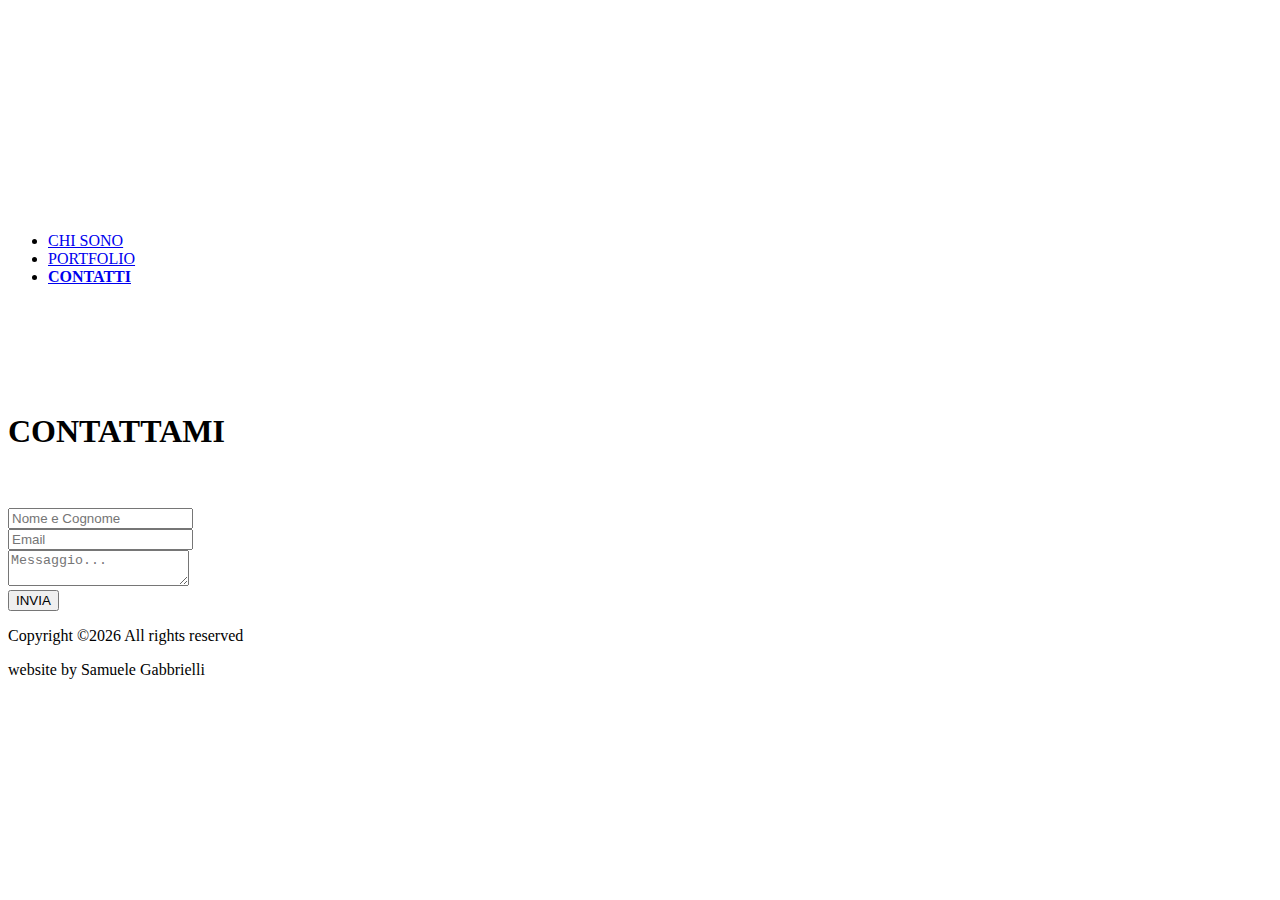
==== contacts.html @ 9ddb8330 "Add files via upload" ====
<!DOCTYPE html>
<html lang="en" dir="ltr">
  <head>
    <meta charset="utf-8">
    <title>malvo sito</title>
    <!-- BootStrap -->
    <link rel="stylesheet" href="https://cdn.jsdelivr.net/npm/bootstrap@4.5.3/dist/css/bootstrap.min.css" integrity="sha384-TX8t27EcRE3e/ihU7zmQxVncDAy5uIKz4rEkgIXeMed4M0jlfIDPvg6uqKI2xXr2" crossorigin="anonymous">
    <!-- Google Fonts (Montserrat e Pacifico) -->
    <link href="https://fonts.googleapis.com/css2?family=Montserrat:wght@100;200;400;700;900&family=Pacifico&display=swap" rel="stylesheet">
    <!-- Font Awesome -->
    <link rel="stylesheet" href="https://cdnjs.cloudflare.com/ajax/libs/font-awesome/5.12.1/css/all.min.css">
    <!-- Foglio di Stile locale -->
    <link rel="stylesheet" href="css/styles.css">
  </head>
  <body>

    <!-- Navbar -->
    <nav class="navbar navbar-dark navbar-expand-lg top-container2">
      <a href="file:///Z:/Web%20Development/Malvosito/index.html"><img class="homelogo" src="images/Logo-bianco.png" alt=""></a>
      <div class="navbar-collapse" id="navbarSupportedContent">
        <ul class="navbar-nav ml-auto">
          <li class="nav-item">
            <a class="nav-link" href="file:///Z:/Web%20Development/Malvosito/who-is-salvo.html">CHI SONO</a>
          </li>
          <li class="nav-item">
            <a class="nav-link" href="file:///Z:/Web%20Development/Malvosito/services.html">PORTFOLIO</a>
          </li>
          <li class="nav-item">
            <a class="nav-link" href="file:///Z:/Web%20Development/Malvosito/contacts.html"><strong>CONTATTI</strong></a>
          </li>
        </ul>
       </div>
     </nav>

     <!-- tuttecose -->
     <div class="row" style="padding-top: 10vh;">
       <div class="col-4 col-sm-0">

       </div>
       <div class="col-md-4 col-s-12 contactform">
         <h1 class="contacttitle">CONTATTAMI</h1>
         <br>
         <br>
         <form class="" action="index.html" method="post">
           <div class="form-group">
              <input type="text" class="form-control" id="exampleInputEmail1" aria-describedby="emailHelp" placeholder="Nome e Cognome">
           </div>
           <div class="form-group">
               <input type="email" class="form-control" id="exampleInputEmail1" aria-describedby="emailHelp" placeholder="Email">
           </div>
           <div class="input-group">
            <textarea class="form-control" aria-label="With textarea" placeholder="Messaggio..."></textarea>
           </div>
           <button type="submit" class="btn btn-outline-light contactformsubmit">INVIA</button>
         </form>
       </div>
     </div>


     <!-- Copyright -->
     <p class="copyright footer-center">Copyright ©<script>document.write(new Date().getFullYear());</script> All rights reserved</p>

     <!-- Credits -->
     <p class="credits footer">website by Samuele Gabbrielli</p>
  </body>
</html>
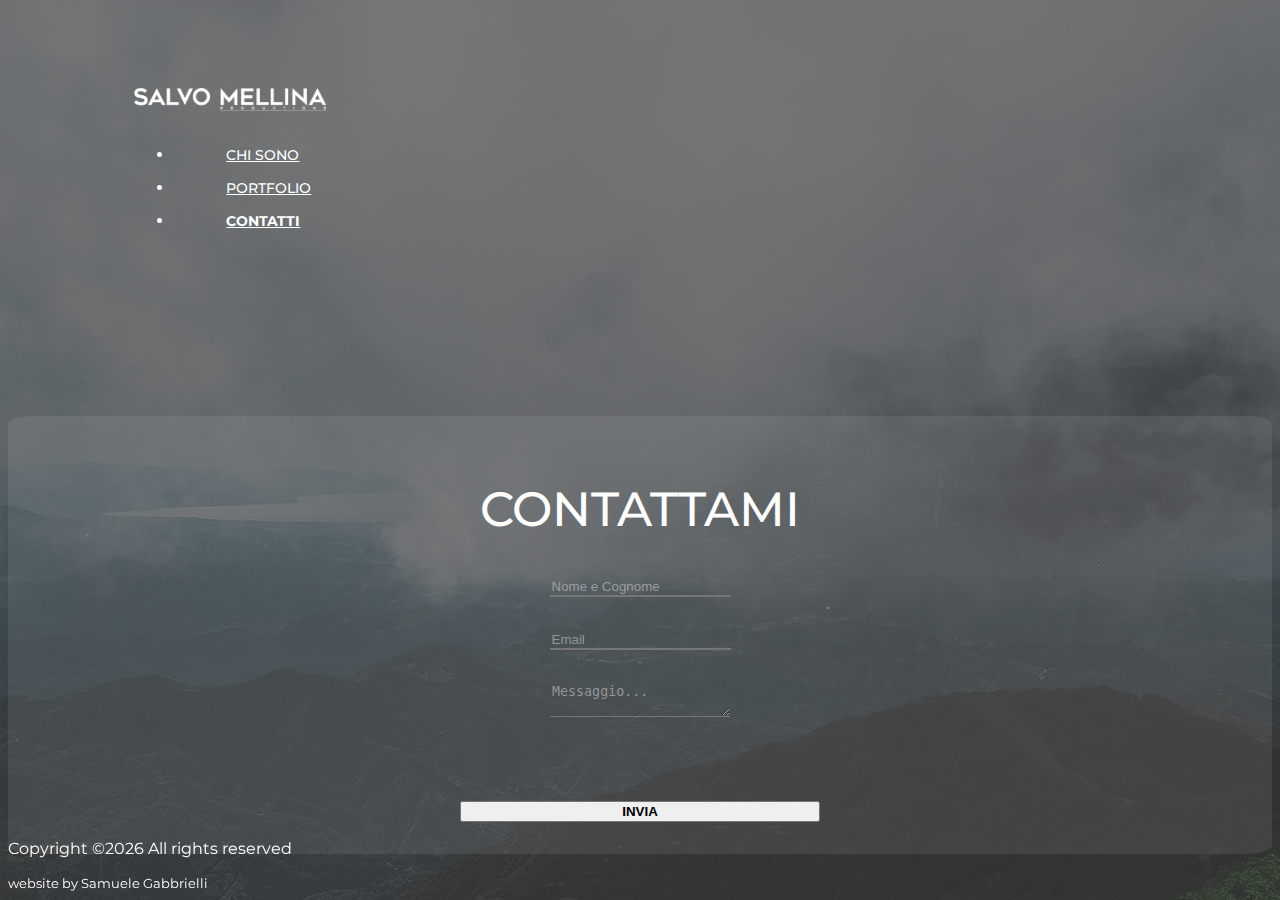
==== commit 180ccc33: "Finita schermata Chi Sono e Contatti" ====
--- a/contacts.html
+++ b/contacts.html
@@ -6,7 +6,7 @@
     <!-- BootStrap -->
     <link rel="stylesheet" href="https://cdn.jsdelivr.net/npm/bootstrap@4.5.3/dist/css/bootstrap.min.css" integrity="sha384-TX8t27EcRE3e/ihU7zmQxVncDAy5uIKz4rEkgIXeMed4M0jlfIDPvg6uqKI2xXr2" crossorigin="anonymous">
     <!-- Google Fonts (Montserrat e Pacifico) -->
-    <link href="https://fonts.googleapis.com/css2?family=Montserrat:wght@100;200;400;700;900&family=Pacifico&display=swap" rel="stylesheet">
+    <link href="https://fonts.googleapis.com/css2?family=Montserrat:wght@100;200;300;400;500;600;700;800;900&family=Pacifico&display=swap" rel="stylesheet">
     <!-- Font Awesome -->
     <link rel="stylesheet" href="https://cdnjs.cloudflare.com/ajax/libs/font-awesome/5.12.1/css/all.min.css">
     <!-- Foglio di Stile locale -->
@@ -15,8 +15,8 @@
   <body>
 
     <!-- Navbar -->
-    <nav class="navbar navbar-dark navbar-expand-lg top-container2">
-      <a href="file:///Z:/Web%20Development/Malvosito/index.html"><img class="homelogo" src="images/Logo-bianco.png" alt=""></a>
+    <nav class="navbar navbar-dark navbar-expand-lg top-container">
+      <a href="file:///Z:/Web%20Development/Malvosito/index.html"><img class="smlogo" src="images/Logo-bianco.png" alt=""></a>
       <div class="navbar-collapse" id="navbarSupportedContent">
         <ul class="navbar-nav ml-auto">
           <li class="nav-item">
@@ -33,8 +33,8 @@
      </nav>
 
      <!-- tuttecose -->
-     <div class="row" style="padding-top: 10vh;">
-       <div class="col-4 col-sm-0">
+     <div class="row" style="padding-top: 10vh; margin: 0;">
+       <div class="col-md-4 col-s-0">
 
        </div>
        <div class="col-md-4 col-s-12 contactform">
@@ -57,10 +57,12 @@
      </div>
 
 
-     <!-- Copyright -->
-     <p class="copyright footer-center">Copyright ©<script>document.write(new Date().getFullYear());</script> All rights reserved</p>
+     <div class="bottom-container container-fluid">
+       <!-- Copyright -->
+       <p class="footer-center">Copyright ©<script>document.write(new Date().getFullYear());</script> All rights reserved</p>
 
-     <!-- Credits -->
-     <p class="credits footer">website by Samuele Gabbrielli</p>
+       <!-- Credits -->
+       <p class="footer">website by Samuele Gabbrielli</p>
+     </div>
   </body>
 </html>
--- a/css/styles.css
+++ b/css/styles.css
@@ -0,0 +1,224 @@
+/* ***************************** ELEMENTI ***************************** */
+body {
+  background: url(../images/bkg.png);
+  background-repeat: no-repeat;
+
+  font-family: Montserrat;
+  color: white;
+}
+
+h1 {
+  font-weight: 900;
+  margin-bottom: 0;
+}
+
+h3 {
+  font-weight: 200;
+  font-size: 1.2rem;
+}
+
+p {
+  margin: 0;
+}
+/* ***************************** CLASSI ***************************** */
+
+/* ----------------------------- HEADER ----------------------------- */
+.top-container {
+  padding: 5rem 10%;
+}
+
+.smlogo {
+  width: 15vw;
+}
+
+.nav-item {
+  padding: 0 2rem;
+}
+
+.nav-link {
+  color: rgba(255,255,255);
+  font-weight: 500;
+  font-size: 0.9rem;
+
+  display: inline-block;
+  padding: 15px 20px 0 20px;
+  position: relative;
+}
+/* UNDERLINE HOVER */
+.nav-link:after {
+  background: none repeat scroll 0 0 transparent;
+  bottom: -5px;
+  content: "";
+  display: block;
+  height: 5px;
+  left: 50%;
+  position: absolute;
+  background: #fff;
+  transition: width 0.3s ease 0s, left 0.3s ease 0s;
+  width: 0;
+}
+.nav-link:hover:after {
+  width: 100%;
+  left: 0;
+}
+
+/* ----------------------------- FOOTER ----------------------------- */
+.bottom-container {
+  position: fixed;
+  bottom: 0;
+}
+
+.footer-center {
+  margin: 0;
+  text-align: center;
+  padding-bottom: 2vh;
+}
+
+.footer {
+  margin: 0;
+  font-size: 0.8rem;
+  padding-bottom: 1vh;
+}
+
+/* ----------------------------- INDEX ----------------------------- */
+
+.hometitle {
+  padding-top: 25vh;
+  text-align: center;
+  font-weight: 900;
+  font-size: 5rem;
+}
+
+.social {
+  text-align: center;
+}
+
+.socialicon {
+  padding: 1rem 1rem 0;
+  color: white;
+}
+
+.socialicon:hover {
+  color: grey;
+  text-decoration: none;
+}
+/* ----------------------------- WHO IS SALVO ----------------------------- */
+.profiletag {
+  padding: 1rem 0 2rem 0;
+  font-size: 0.7rem;
+  margin-right: 1rem;
+}
+
+.tag {
+  background-color: rgba(62,62,62);
+  margin: 0 0.6rem;
+  padding: 0 0.5rem;
+  width: 30%;
+}
+
+.btn-light {
+  border-radius: 0;
+  font-weight: 900;
+  margin-right: 2rem;
+}
+
+.profilephoto {
+  text-align: right;
+  padding: 6rem 0 0 0;
+  padding-right: 3rem;
+}
+
+.profileinfo {
+  border-left-style: solid;
+  padding: 0;
+  padding-left: 3rem;
+}
+
+.studiesimg {
+  width: 4%;
+  float: left;
+  padding-top: 1%;
+}
+
+.studies {
+  font-size: 0.7rem;
+}
+
+/* ----------------------------- PORTFOLIO ----------------------------- */
+
+/* ----------------------------- CONTACTS ----------------------------- */
+.contactform {
+  border-radius: 2%;
+  background-color: rgba(220,220,220,0.1);
+  padding: 2rem;
+  text-align: center;
+}
+
+.contacttitle {
+  font-weight: 500;
+  font-size: 3rem;
+}
+
+.form-control {
+  background-color: rgba(0,0,0,0);
+  color: white;
+  border-style: none;
+  border-bottom-style: solid;
+  border-radius: 0;
+  margin-bottom: 2rem;
+
+}
+
+/* cambio colore placholder */
+.form-control::placeholder { /* Chrome, Firefox, Opera, Safari 10.1+ */
+            color: rgba(220,220,220,0.5);
+}
+
+.form-control:-ms-input-placeholder { /* Internet Explorer 10-11 */
+            color: rgba(220,220,220,0.5);
+}
+
+.form-control::-ms-input-placeholder { /* Microsoft Edge */
+            color: rgba(220,220,220,0.5);
+ }
+
+.form-control:focus {
+  background-color: rgba(0,0,0,0);
+  box-shadow: none;
+  border-color: white;
+  color: white;
+}
+
+.contactformsubmit {
+  margin-top: 3rem;
+  font-weight: 900;
+  width: 30%;
+}
+
+/* ***************************** MEDIA BREAKPOINT ***************************** */
+/* ----------------------------- FOOTER ----------------------------- */
+@media only screen and (max-width: 800px) {
+  .top-container {
+    padding: 0;
+  }
+
+  .navbar {
+    padding: 3%;
+  }
+
+  .smlogo {
+    width: 80%;
+  }
+
+  .bottom-container {
+    background-color: grey;
+  }
+
+  .footer-center {
+    padding: 0;
+  }
+
+  .footer {
+    padding: 0;
+  }
+}
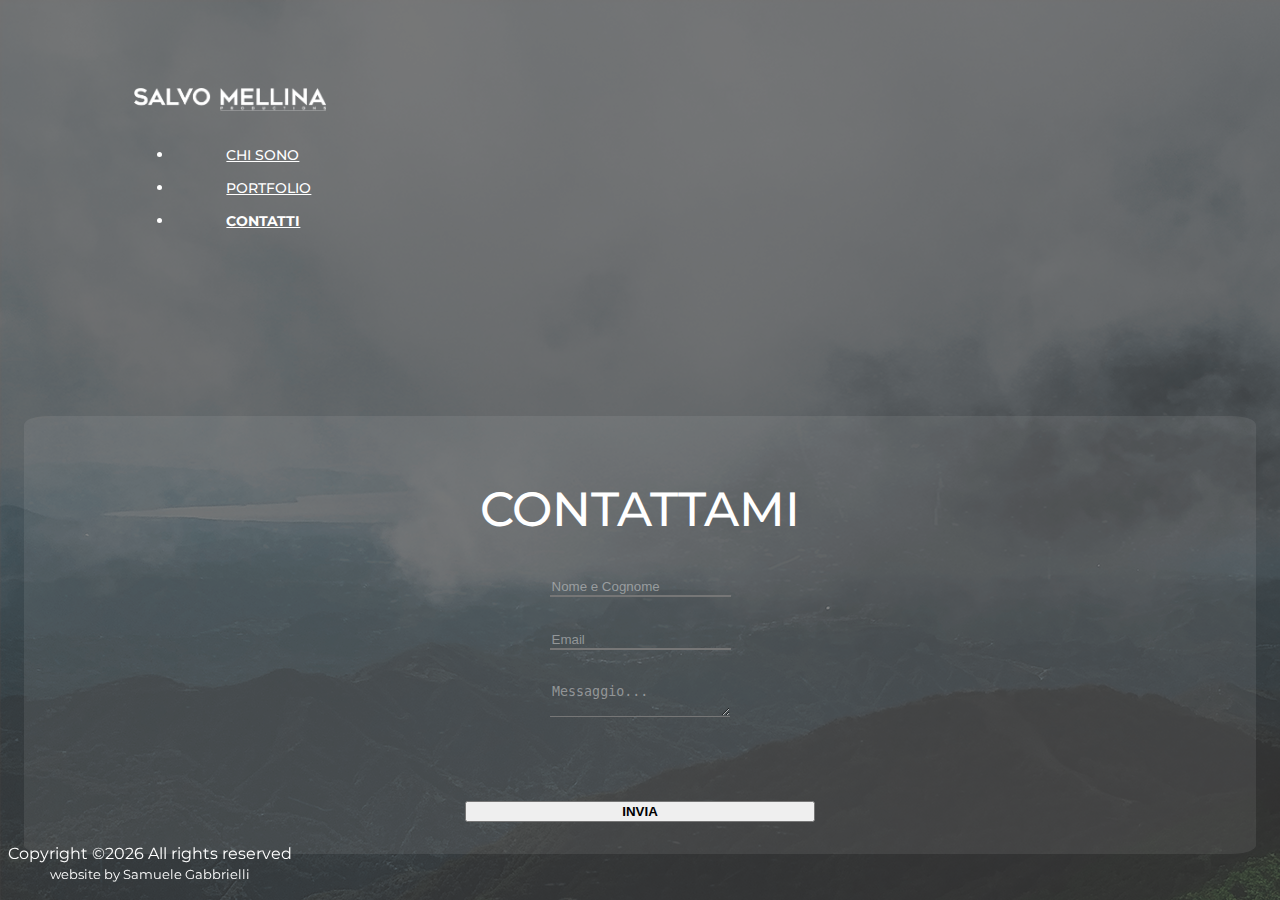
==== commit 4ffa5873: "Bozza del portfolio, aggiustati hyperlink nella navbar" ====
--- a/contacts.html
+++ b/contacts.html
@@ -41,15 +41,15 @@
          <h1 class="contacttitle">CONTATTAMI</h1>
          <br>
          <br>
-         <form class="" action="index.html" method="post">
+         <form class="" action="https://getform.io/f/7b0276c6-c6c6-43ba-b6d5-80752aa0bfdb" method="post">
            <div class="form-group">
-              <input type="text" class="form-control" id="exampleInputEmail1" aria-describedby="emailHelp" placeholder="Nome e Cognome">
+              <input type="text" class="form-control" id="exampleInputEmail1" aria-describedby="emailHelp" placeholder="Nome e Cognome" name="name">
            </div>
            <div class="form-group">
-               <input type="email" class="form-control" id="exampleInputEmail1" aria-describedby="emailHelp" placeholder="Email">
+               <input type="email" class="form-control" id="exampleInputEmail1" aria-describedby="emailHelp" placeholder="Email" name="email">
            </div>
            <div class="input-group">
-            <textarea class="form-control" aria-label="With textarea" placeholder="Messaggio..."></textarea>
+            <textarea class="form-control" aria-label="With textarea" placeholder="Messaggio..." name="message"></textarea>
            </div>
            <button type="submit" class="btn btn-outline-light contactformsubmit">INVIA</button>
          </form>
--- a/css/styles.css
+++ b/css/styles.css
@@ -2,7 +2,6 @@
 body {
   background: url(../images/bkg.png);
   background-repeat: no-repeat;
-
   font-family: Montserrat;
   color: white;
 }
@@ -71,13 +70,14 @@
 .footer-center {
   margin: 0;
   text-align: center;
-  padding-bottom: 2vh;
+  padding-bottom: 0.5vh;
 }
 
 .footer {
   margin: 0;
   font-size: 0.8rem;
-  padding-bottom: 1vh;
+  text-align: center;
+  padding-bottom: 2vh;
 }
 
 /* ----------------------------- INDEX ----------------------------- */
@@ -145,6 +145,116 @@
 }
 
 /* ----------------------------- PORTFOLIO ----------------------------- */
+.card-video {
+
+}
+
+.carousel-indicators li {
+  box-sizing: inherit;
+  text-indent: unset;
+  width: auto;
+  position: relative;
+  top: 2rem;
+  padding: 0 2rem;
+}
+
+.video {
+  width: 85%;
+  padding-left: 15%;
+  height: 55vh;
+  border-style: none;
+}
+
+.row {
+  margin: 0;
+  padding: 0;
+}
+
+/* ------------ PLAYER ------------ */
+/* ------------ CARD ------------ */
+.card {
+  width: 70vw;
+  height: calc(9/16 * 70vw);
+  max-width: calc(16/9 * 70vh);
+  max-height: 70vh;
+  display: flex;
+  position: relative;
+  border-radius: 6px;
+  box-shadow: 0 3px 6px rgba(0, 0, 0, 0.16), 0 3px 6px rgba(0, 0, 0, 0.23);
+  background: url("https://s3-us-west-2.amazonaws.com/s.cdpn.io/1613479/inception.jpg") center center/cover;
+  overflow: hidden;
+}
+
+.card-play {
+  width: 48px;
+  height: 48px;
+  position: relative;
+  z-index: 1;
+  margin: auto;
+  opacity: 0;
+  background: url("https://s3-us-west-2.amazonaws.com/s.cdpn.io/1613479/play.svg") center center/cover;
+  cursor: pointer;
+  transition: opacity 0.3s ease-out;
+}
+
+.card-play:after {
+  content: "";
+  position: absolute;
+  top: 50%;
+  left: 50%;
+  transform: translate(-50%, -50%);
+  border-radius: 50%;
+  background: #000;
+  transition: all 0.5s ease-out;
+}
+
+.card-video {
+  display: none;
+  position: absolute;
+  top: 0;
+  left: 0;
+  bottom: 0;
+  right: 0;
+  z-index: 2;
+  background: #000;
+}
+.card-video iframe {
+  width: 100%;
+  height: 100%;
+}
+
+.card:after {
+  content: "";
+  width: 250%;
+  height: 250%;
+  position: absolute;
+  top: var(--y);
+  left: var(--x);
+  transform: translate(-50%, -50%);
+  opacity: 0;
+  background: radial-gradient(circle closest-side, rgba(255, 255, 255, 0.3), transparent);
+  transition: opacity 0.5s ease-out;
+}
+
+/* ------------ STATES ------------ */
+.card:hover:after,
+.card:hover .card-play {
+  opacity: 1;
+}
+
+.video-is-open:after {
+  display: none;
+}
+
+.video-is-open .card-play {
+  opacity: 1;
+}
+.video-is-open .card-play:after {
+  width: 2vh;
+  height: 2vh;
+  transform: translate(-50%, -50%) scale(88.8888888889);
+  transition: transform 0.5s ease-out;
+}
 
 /* ----------------------------- CONTACTS ----------------------------- */
 .contactform {
@@ -152,6 +262,7 @@
   background-color: rgba(220,220,220,0.1);
   padding: 2rem;
   text-align: center;
+  margin: 0 1rem
 }
 
 .contacttitle {
@@ -196,8 +307,8 @@
 }
 
 /* ***************************** MEDIA BREAKPOINT ***************************** */
-/* ----------------------------- FOOTER ----------------------------- */
 @media only screen and (max-width: 800px) {
+  /* ----------------------------- HEADER ----------------------------- */
   .top-container {
     padding: 0;
   }
@@ -210,8 +321,9 @@
     width: 80%;
   }
 
+  /* ----------------------------- FOOTER ----------------------------- */
   .bottom-container {
-    background-color: grey;
+    background-color: rgba(220,220,220,0.3);
   }
 
   .footer-center {
@@ -221,4 +333,15 @@
   .footer {
     padding: 0;
   }
-}
+
+  /* ----------------------------- PROFILE ----------------------------- */
+  .profilephoto {
+    padding-bottom: 2rem;
+  }
+
+  .profileinfo {
+    padding: 2rem 10vw 4rem 10vw;
+    border-left-style: none;
+    border-top-style: solid;
+  }
+}
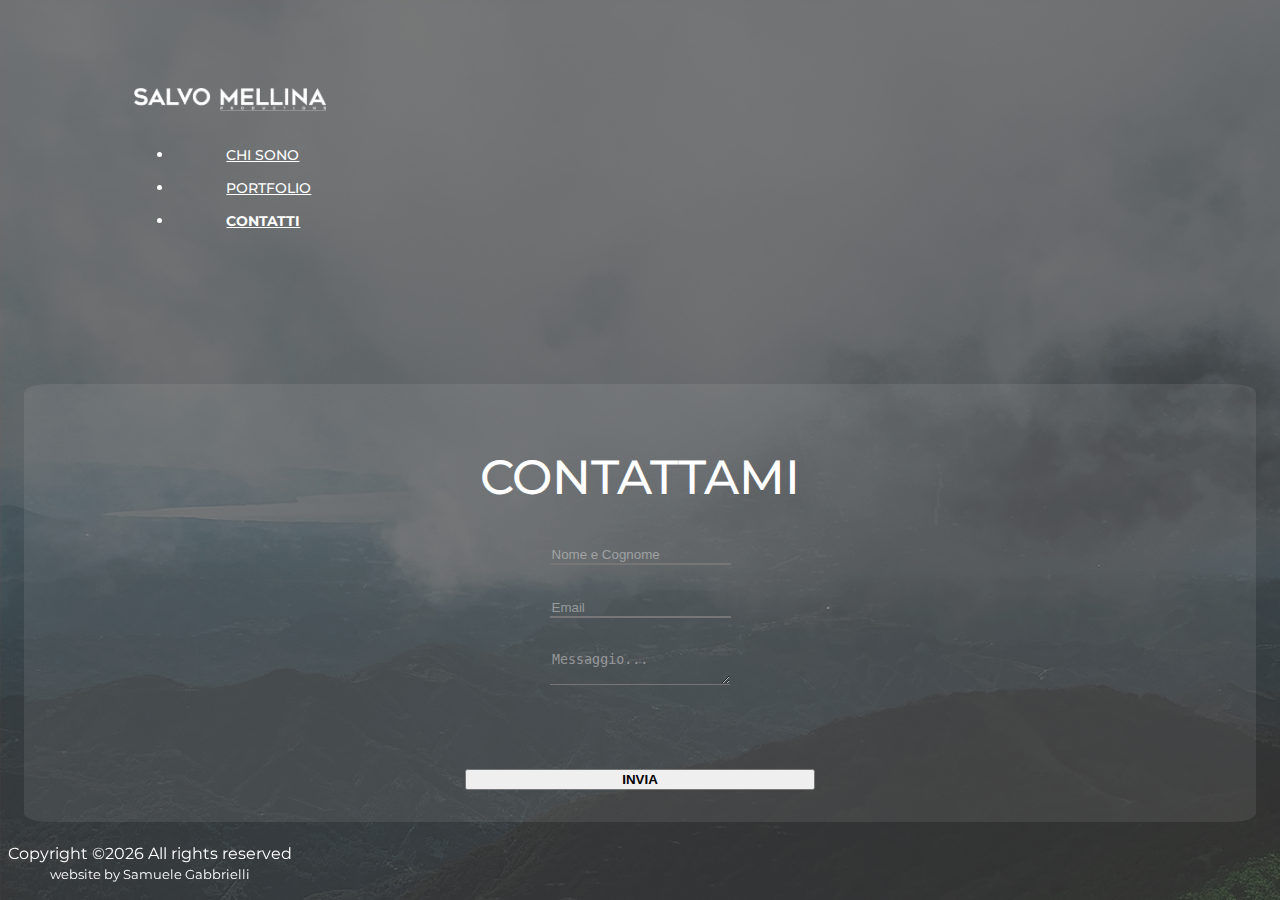
==== commit a6622e39: "Fix hyperlink e implementato player video YT" ====
--- a/contacts.html
+++ b/contacts.html
@@ -16,17 +16,17 @@
 
     <!-- Navbar -->
     <nav class="navbar navbar-dark navbar-expand-lg top-container">
-      <a href="file:///Z:/Web%20Development/Malvosito/index.html"><img class="smlogo" src="images/Logo-bianco.png" alt=""></a>
+      <a href="index.html"><img class="smlogo" src="images/Logo-bianco.png" alt=""></a>
       <div class="navbar-collapse" id="navbarSupportedContent">
         <ul class="navbar-nav ml-auto">
           <li class="nav-item">
-            <a class="nav-link" href="file:///Z:/Web%20Development/Malvosito/who-is-salvo.html">CHI SONO</a>
+            <a class="nav-link" href="who-is-salvo.html">CHI SONO</a>
           </li>
           <li class="nav-item">
-            <a class="nav-link" href="file:///Z:/Web%20Development/Malvosito/services.html">PORTFOLIO</a>
+            <a class="nav-link" href="portfolio.html">PORTFOLIO</a>
           </li>
           <li class="nav-item">
-            <a class="nav-link" href="file:///Z:/Web%20Development/Malvosito/contacts.html"><strong>CONTATTI</strong></a>
+            <a class="nav-link" href="contacts.html"><strong>CONTATTI</strong></a>
           </li>
         </ul>
        </div>
--- a/css/styles.css
+++ b/css/styles.css
@@ -19,11 +19,18 @@
 p {
   margin: 0;
 }
+
+strong {
+  color: white;
+}
 /* ***************************** CLASSI ***************************** */
-
+.row {
+  margin: 0;
+  padding: 0;
+}
 /* ----------------------------- HEADER ----------------------------- */
 .top-container {
-  padding: 5rem 10%;
+  padding: 5rem 10% 3rem;
 }
 
 .smlogo {
@@ -43,6 +50,7 @@
   padding: 15px 20px 0 20px;
   position: relative;
 }
+
 /* UNDERLINE HOVER */
 .nav-link:after {
   background: none repeat scroll 0 0 transparent;
@@ -60,7 +68,6 @@
   width: 100%;
   left: 0;
 }
-
 /* ----------------------------- FOOTER ----------------------------- */
 .bottom-container {
   position: fixed;
@@ -145,17 +152,13 @@
 }
 
 /* ----------------------------- PORTFOLIO ----------------------------- */
-.card-video {
-
-}
-
 .carousel-indicators li {
   box-sizing: inherit;
   text-indent: unset;
   width: auto;
   position: relative;
   top: 2rem;
-  padding: 0 2rem;
+  padding: 0 1vw;
 }
 
 .video {
@@ -164,15 +167,10 @@
   height: 55vh;
   border-style: none;
 }
-
-.row {
-  margin: 0;
-  padding: 0;
-}
-
 /* ------------ PLAYER ------------ */
 /* ------------ CARD ------------ */
 .card {
+  margin-left: 4%;
   width: 70vw;
   height: calc(9/16 * 70vw);
   max-width: calc(16/9 * 70vh);
@@ -181,8 +179,23 @@
   position: relative;
   border-radius: 6px;
   box-shadow: 0 3px 6px rgba(0, 0, 0, 0.16), 0 3px 6px rgba(0, 0, 0, 0.23);
-  background: url("https://s3-us-west-2.amazonaws.com/s.cdpn.io/1613479/inception.jpg") center center/cover;
   overflow: hidden;
+}
+
+.card1 {
+  background: url(../images/Card1.jpg) center center/cover;
+}
+
+.card2 {
+  background: url(../images/Card2.jpg) center center/cover;
+}
+
+.card3 {
+  background: url(../images/Card3.jpg) center center/cover;
+}
+
+.card4 {
+  background: url(../images/Card4.jpg) center center/cover;
 }
 
 .card-play {
